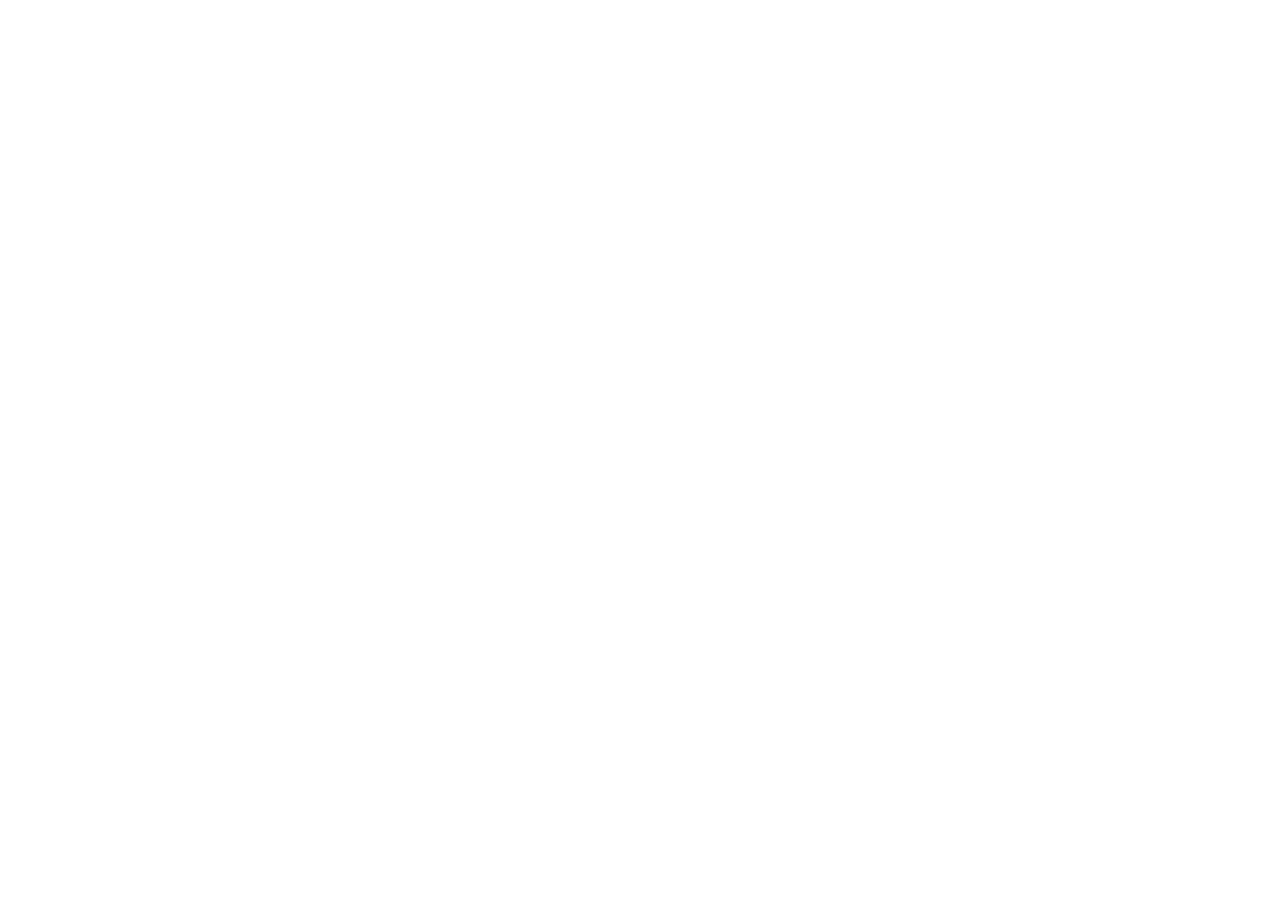
==== sales.html @ d570af18 "project setup" ====
<!DOCTYPE html>
  <html>
    <head>
      <title>Sales Page</title>
      <link rel="stylesheet" href="./css/reset.css">
      <link rel="stylesheet" href="./css/style.css">
    </head>
    <body>
      <div id="locations">
        <!-- put location info here -->
        <!-- <article>
          <h3>Title of Location</h3>
          <ul>
            <li>6am</li>
          </ul>
        </article> -->
      </div>
      <script src="./app.js"></script>
    </body>
  </html>
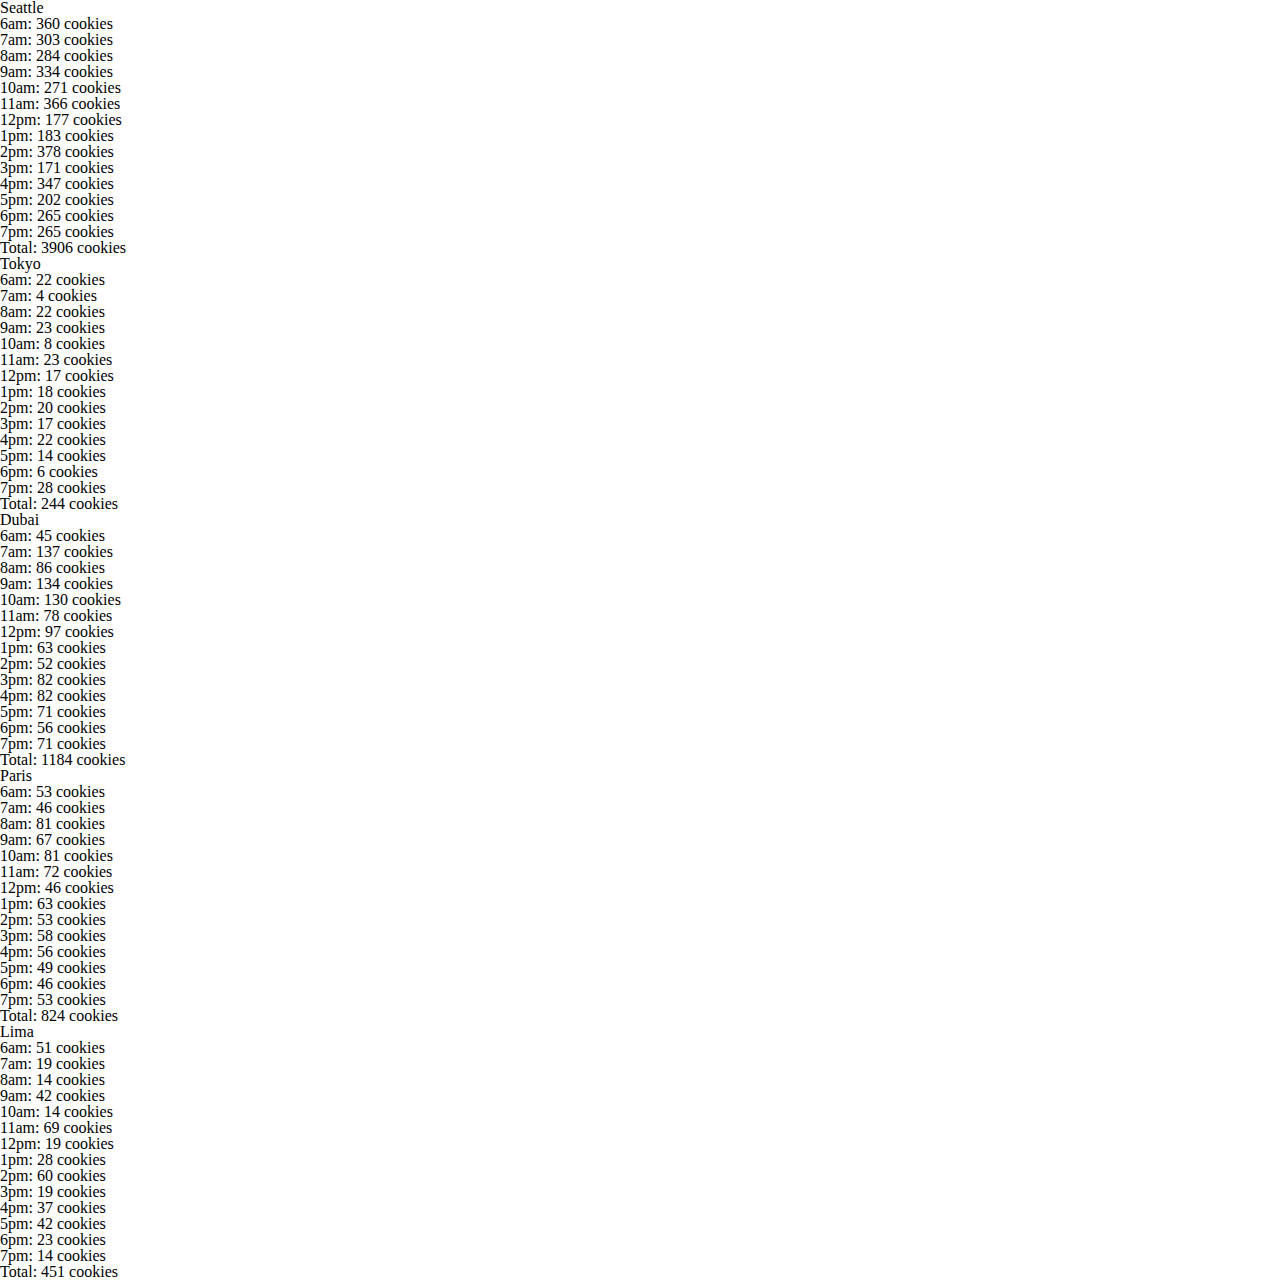
==== commit 3f76e07b: "update" ====
--- a/sales.html
+++ b/sales.html
@@ -15,6 +15,6 @@
           </ul>
         </article> -->
       </div>
-      <script src="./app.js"></script>
+      <script src="./js/app.js"></script>
     </body>
   </html>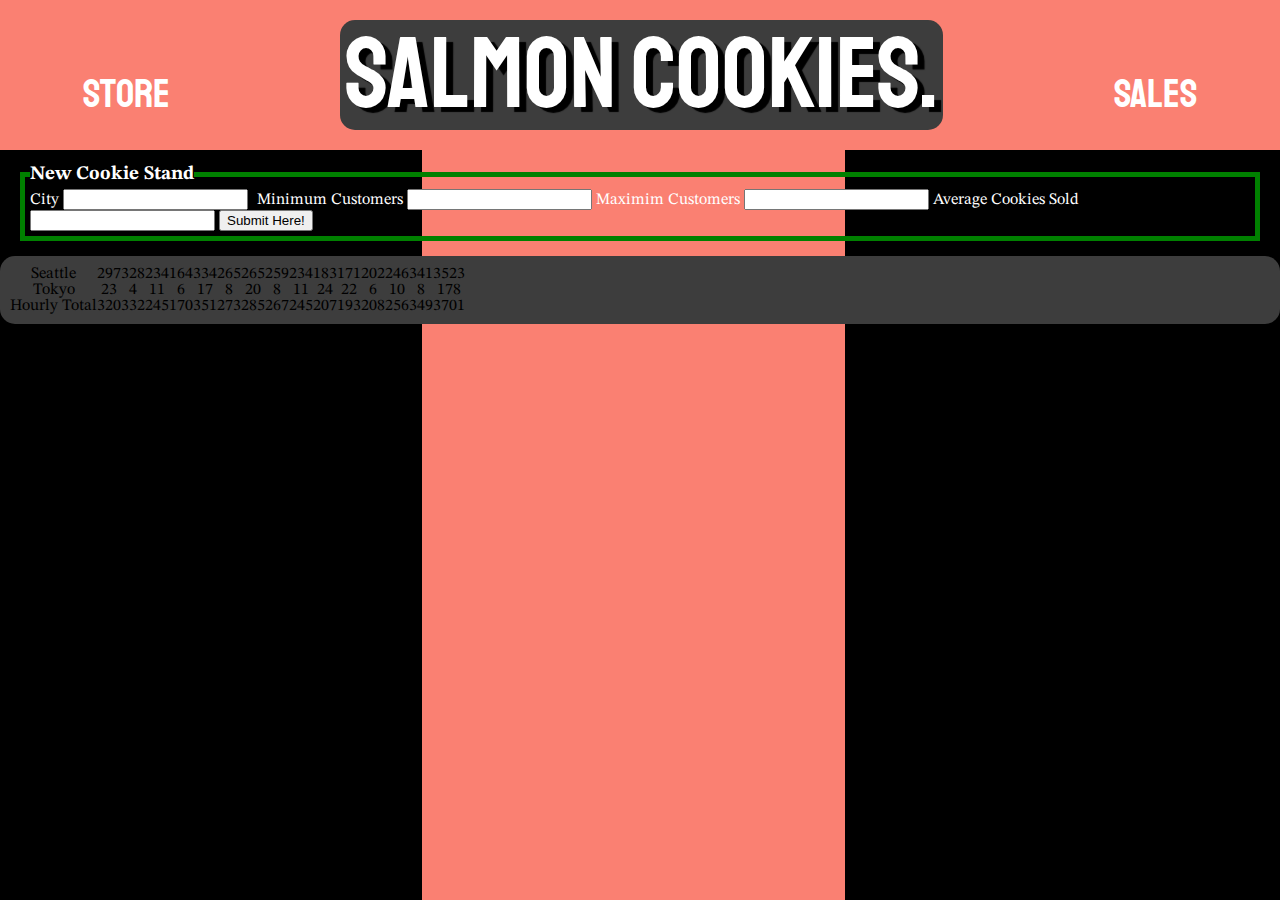
==== commit a932c014: "update" ====
--- a/sales.html
+++ b/sales.html
@@ -1,11 +1,47 @@
 <!DOCTYPE html>
   <html>
     <head>
-      <title>Sales Page</title>
+      <title>Salmon Cookies</title>
       <link rel="stylesheet" href="./css/reset.css">
       <link rel="stylesheet" href="./css/style.css">
+      <link rel="preconnect" href="https://fonts.googleapis.com">
+      <link rel="preconnect" href="https://fonts.gstatic.com" crossorigin>
+      <link href="https://fonts.googleapis.com/css2?family=STIX+Two+Text&family=Staatliches&display=swap" rel="stylesheet">
+
     </head>
     <body>
+      <header>
+        <nav>
+          <ul>
+            <li><a href="store.html">Store</a></li>
+            <li><h1> Salmon Cookies. </h1></li> <!-- centered tittle -->
+            <li><a href="sales.html">Sales</a></li>
+          </ul>
+        </nav>
+      </header>
+      <fieldset>
+        <legend>New Cookie Stand</legend>
+
+        <label>City
+          <input type="text" name="city">
+        </label>
+
+        <label>Minimum Customers
+          <input type="number" name="min">
+        </label>
+
+        <label>Maximim Customers
+          <input type="number" name="max">
+        </label>
+
+        <label>Average Cookies Sold
+          <input type="number" step=".1" name="max">
+        </label>
+
+        <button type="submit">Submit Here!</button>
+
+      </fieldset>
+
       <div id="locations">
         <!-- put location info here -->
         <!-- <article>
--- a/css/style.css
+++ b/css/style.css
@@ -0,0 +1,116 @@
+
+body{
+  font-family: 'STIX Two Text', serif;
+  background: linear-gradient(90deg, rgb(0, 0, 0) 33%, salmon 33%, salmon 66%, rgb(0, 0, 0) 66%);
+}
+header {
+  max-width: 100%;
+  background-color: salmon;
+  color: white;
+  padding-top: 15px ;
+  padding-bottom: 15px;
+  
+}
+
+ul {
+  display: flex;
+  align-items: baseline;
+  justify-content: space-around;
+}
+
+li {
+  font-size: 30px;
+  font-family: 'Staatliches', cursive;
+}
+
+li h1 {
+  text-shadow: 7px 5px 1px rgb(0, 0, 0);
+  padding: 5px;
+}
+
+h1 {
+  font-size: 100px;
+  font-family: 'Staatliches', cursive;
+  background-color: rgb(61, 61, 61);
+  border-radius: 15px;
+  text-shadow: 5px 4px 1px rgb(255, 255, 255);
+  margin: 5px;
+  
+}
+
+#landing {
+  background-image: url(../img/fishiespng.png);
+  text-align: center;
+  padding: 60px;
+}
+
+div {
+  background-color: rgb(61, 61, 61);
+  padding: 10px;
+  border-radius: 15px;
+  text-align: center;
+}
+
+h3 {
+  color: white;
+  font-size: 25px;
+  margin-bottom: 10px;
+  text-decoration: underline;
+}
+
+h4 {
+  color: salmon;
+}
+
+footer {
+  display: flex;
+  justify-content: space-between;
+  background-color: salmon;
+  padding: 20px 0px;
+
+}
+
+h2 {
+  background-color: salmon;
+  font-size: 100px;
+  text-align: center;
+  color: white;
+}
+
+p {
+  color: white;
+  font-size: 20px;
+}
+
+article {
+  display: flex;
+  justify-content: space-around;
+  padding: 8px;
+}
+
+fieldset {
+  border: 5px solid green;
+  padding: 5px;
+  margin: 15px 20px;
+  color: white;
+}
+
+legend {
+  font-size: 1.2em;
+  font-weight: bold;
+}
+
+input[type=text] {
+  margin-right: 5px;
+}
+
+nav li a {
+  font-size: 40px;
+  font-family: 'Staatliches', cursive;
+  text-decoration: none;
+  color: white;
+}
+
+nav li a:hover {
+  color: green;
+}